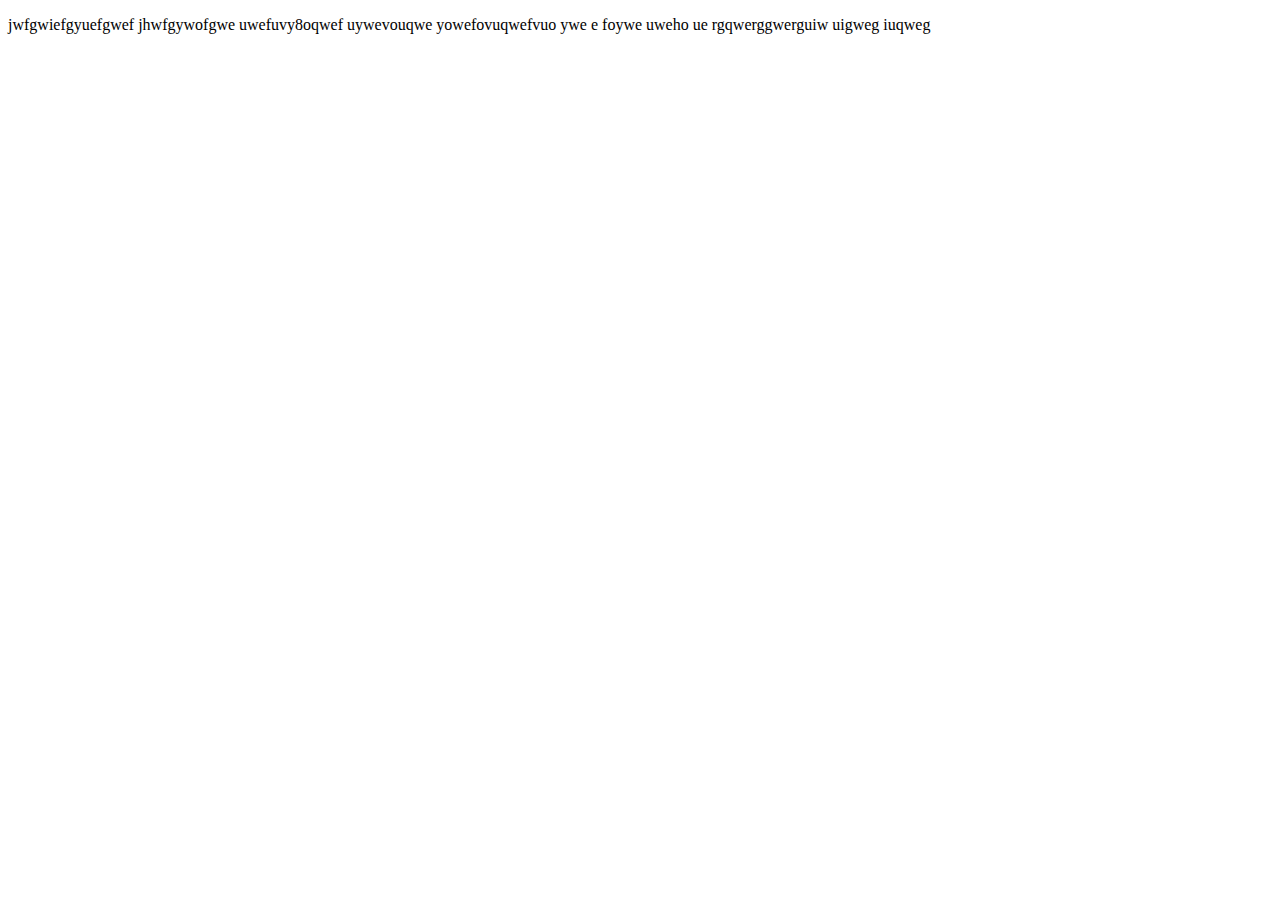
==== home.html @ e91fd704 "creating home.html file and link to index.html" ====
<!DOCTYPE html>
<html lang="en">
<head>
    <meta charset="UTF-8">
    <meta name="viewport" content="width=device-width, initial-scale=1.0">
    <meta http-equiv="X-UA-Compatible" content="ie=edge">
    <title>Document</title>
</head>
<body>
    <p>jwfgwiefgyuefgwef jhwfgywofgwe uwefuvy8oqwef uywevouqwe yowefovuqwefvuo ywe  e foywe uweho ue rgqwerggwerguiw uigweg iuqweg</p>
</body>
</html>
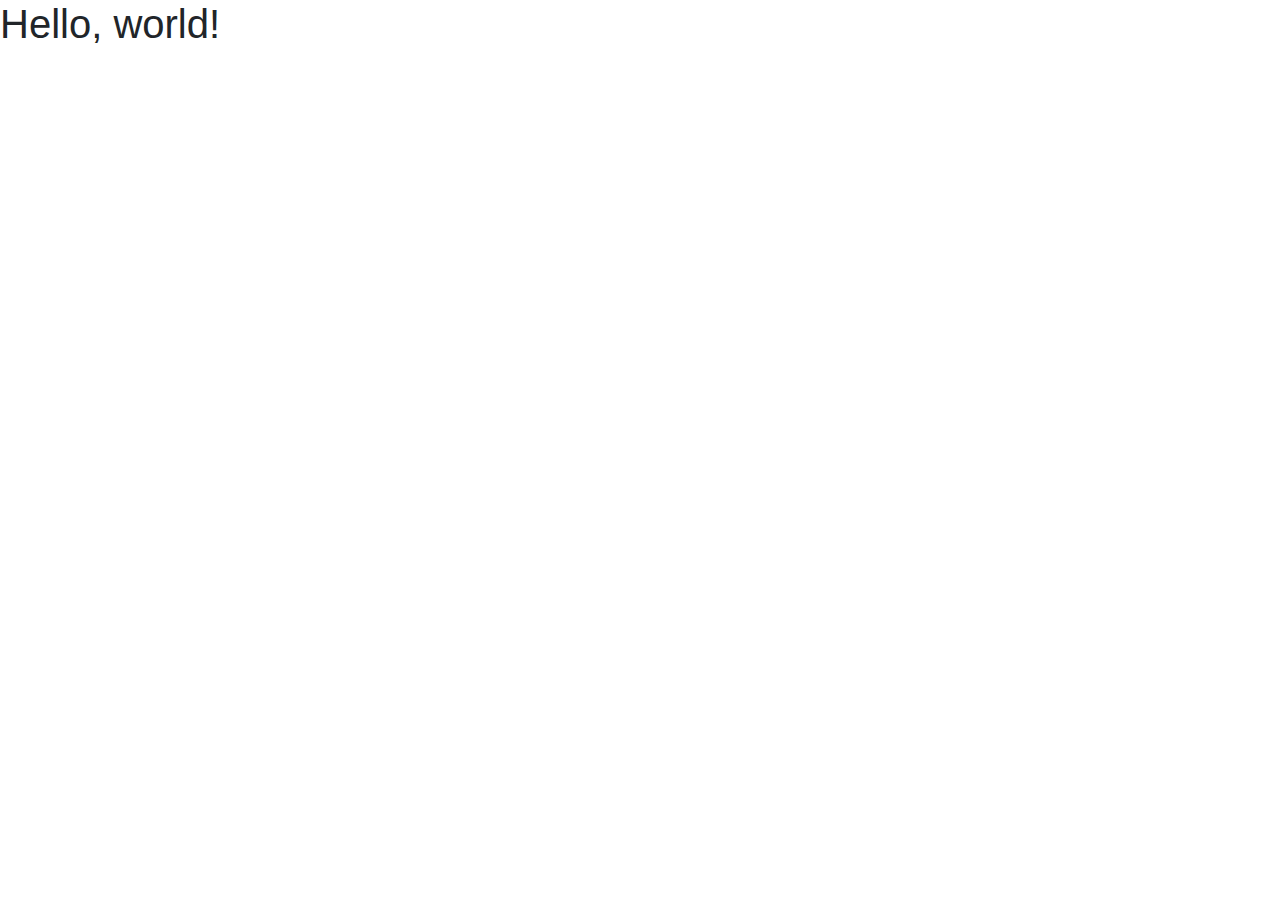
==== commit b60696f0: "creating style.css and link to the index.html for decoration" ====
--- a/home.html
+++ b/home.html
@@ -1,12 +1,22 @@
-<!DOCTYPE html>
+<!doctype html>
 <html lang="en">
-<head>
-    <meta charset="UTF-8">
-    <meta name="viewport" content="width=device-width, initial-scale=1.0">
-    <meta http-equiv="X-UA-Compatible" content="ie=edge">
-    <title>Document</title>
-</head>
-<body>
-    <p>jwfgwiefgyuefgwef jhwfgywofgwe uwefuvy8oqwef uywevouqwe yowefovuqwefvuo ywe  e foywe uweho ue rgqwerggwerguiw uigweg iuqweg</p>
-</body>
+  <head>
+    <!-- Required meta tags -->
+    <meta charset="utf-8">
+    <meta name="viewport" content="width=device-width, initial-scale=1, shrink-to-fit=no">
+
+    <!-- Bootstrap CSS -->
+    <link rel="stylesheet" href="https://stackpath.bootstrapcdn.com/bootstrap/4.3.1/css/bootstrap.min.css" integrity="sha384-ggOyR0iXCbMQv3Xipma34MD+dH/1fQ784/j6cY/iJTQUOhcWr7x9JvoRxT2MZw1T" crossorigin="anonymous">
+
+    <title>Hello, world!</title>
+  </head>
+  <body>
+    <h1>Hello, world!</h1>
+
+    <!-- Optional JavaScript -->
+    <!-- jQuery first, then Popper.js, then Bootstrap JS -->
+    <script src="https://code.jquery.com/jquery-3.3.1.slim.min.js" integrity="sha384-q8i/X+965DzO0rT7abK41JStQIAqVgRVzpbzo5smXKp4YfRvH+8abtTE1Pi6jizo" crossorigin="anonymous"></script>
+    <script src="https://cdnjs.cloudflare.com/ajax/libs/popper.js/1.14.7/umd/popper.min.js" integrity="sha384-UO2eT0CpHqdSJQ6hJty5KVphtPhzWj9WO1clHTMGa3JDZwrnQq4sF86dIHNDz0W1" crossorigin="anonymous"></script>
+    <script src="https://stackpath.bootstrapcdn.com/bootstrap/4.3.1/js/bootstrap.min.js" integrity="sha384-JjSmVgyd0p3pXB1rRibZUAYoIIy6OrQ6VrjIEaFf/nJGzIxFDsf4x0xIM+B07jRM" crossorigin="anonymous"></script>
+  </body>
 </html>